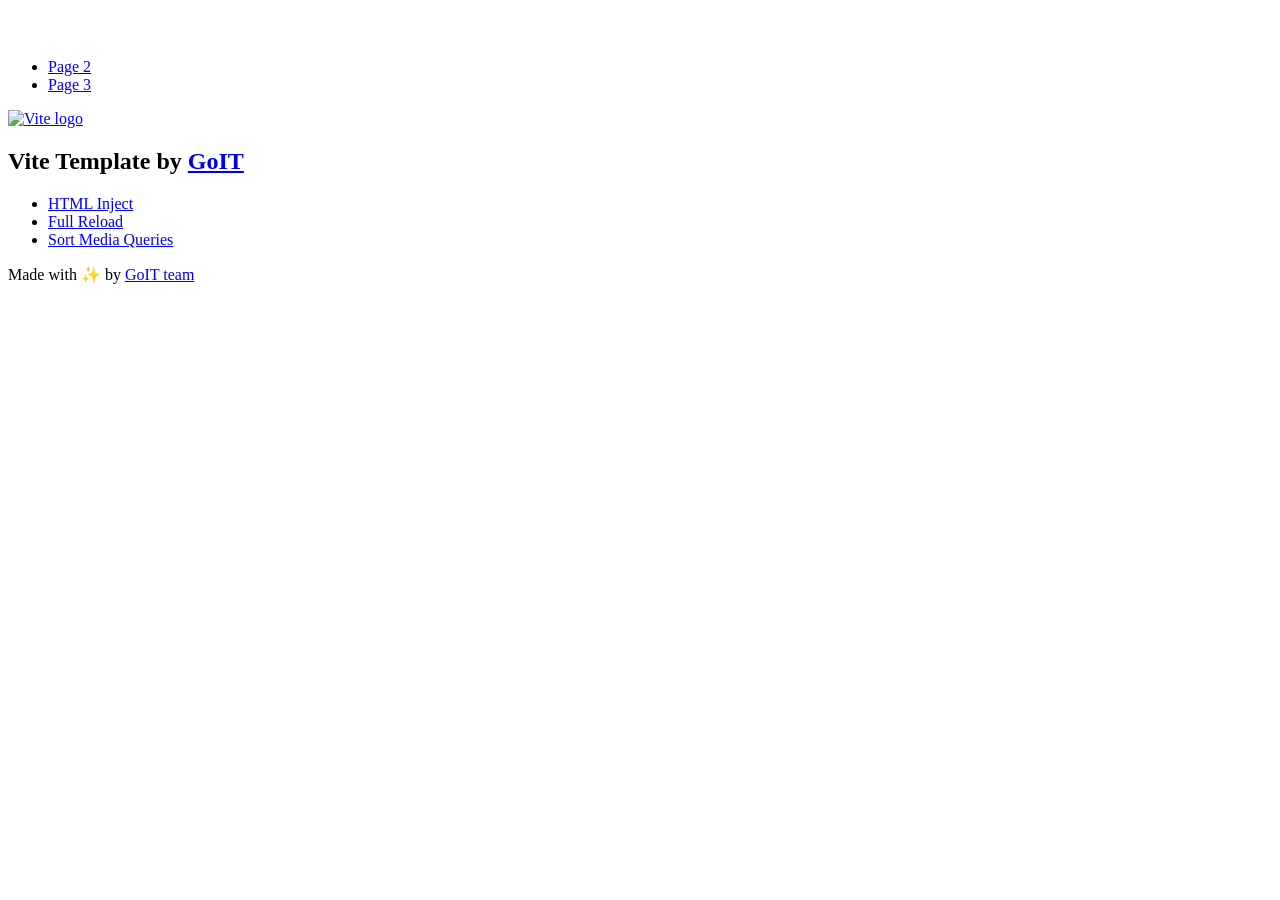
==== index.html @ c0c97dbf "Initialize gh-pages" ====
<!DOCTYPE html>
<html lang="en">
  <head>
    <meta charset="UTF-8" />
    <link rel="icon" type="image/svg+xml" href="/vanilla-app-template/favicon.svg" />
    <meta name="viewport" content="width=device-width, initial-scale=1.0" />
    <title>Vanilla App Template</title>
    <script type="module" crossorigin src="/vanilla-app-template/index.js"></script>
    <link rel="stylesheet" crossorigin href="/vanilla-app-template/assets/styles-DvPDDfy5.css">
  </head>
  <body>
    <header class="header">
  <div class="container">
    <nav class="nav">
      <a class="nav-logo" href="./index.html" aria-label="Site logo">
        <svg class="nav-logo-icon" width="100" height="30">
          <use href="/vanilla-app-template/assets/sprite-E8vg0sBb.svg#logo"></use>
        </svg>
      </a>
      <ul class="nav-list">
        <li class="nav-item">
          <a class="nav-link {=$highlight-act}" href="./page-2.html">Page 2</a>
        </li>
        <li class="nav-item">
          <a class="nav-link {=$highlight-curr}" href="./page-3.html">Page 3</a>
        </li>
      </ul>
    </nav>
  </div>
</header>


    <main>
      <!-- Loads the specified .html file -->
      <section class="vite-promo">
  <div class="container">
    <div class="vite-promo-thumb">
      <a
        class="vite-promo-link"
        href="https://vitejs.dev/"
        target="_blank"
        rel="noopener noreferrer"
        aria-label="Link to Vite official website"
        title="Vite.js  build tool"
      >
        <!-- Path to images as from index.html file -->
        <img
          class="pic"
          src="/vanilla-app-template/assets/vite-logo-9o_aqrTe.png"
          alt="Vite logo"
          width="640"
          height="640"
        />
      </a>
    </div>
    <h1 class="main-title">
      <span class="main-title-gradient">Vite</span>
      Template by
      <a
        class="main-title-link"
        href="https://github.com/goitacademy/vanilla-app-template"
        target="_blank"
        rel="noopener noreferrer"
      >
        GoIT
      </a>
    </h1>
  </div>
</section>

      <article class="badges">
  <div class="container">
    <ul class="badges-list">
      <li class="badges-item">
        <a
          class="badges-link"
          href="https://www.npmjs.com/package/vite-plugin-html-inject"
          target="_blank"
          rel="noopener noreferrer"
        >
          HTML Inject
        </a>
      </li>
      <li class="badges-item">
        <a
          class="badges-link"
          href="https://www.npmjs.com/package/vite-plugin-full-reload"
          target="_blank"
          rel="noopener noreferrer"
        >
          Full Reload
        </a>
      </li>
      <li class="badges-item">
        <a
          class="badges-link"
          href="https://www.npmjs.com/package/postcss-sort-media-queries"
          target="_blank"
          rel="noopener noreferrer"
        >
          Sort Media Queries
        </a>
      </li>
    </ul>
  </div>
</article>

    </main>

    <footer class="footer">
  <div class="container">
    <p class="footer-desc">
      Made with ✨ by
      <a
        class="footer-link"
        href="https://goit.global/ua/"
        target="_blank"
        rel="noopener noreferrer"
      >
        GoIT team
      </a>
    </p>
  </div>
</footer>


  </body>
</html>
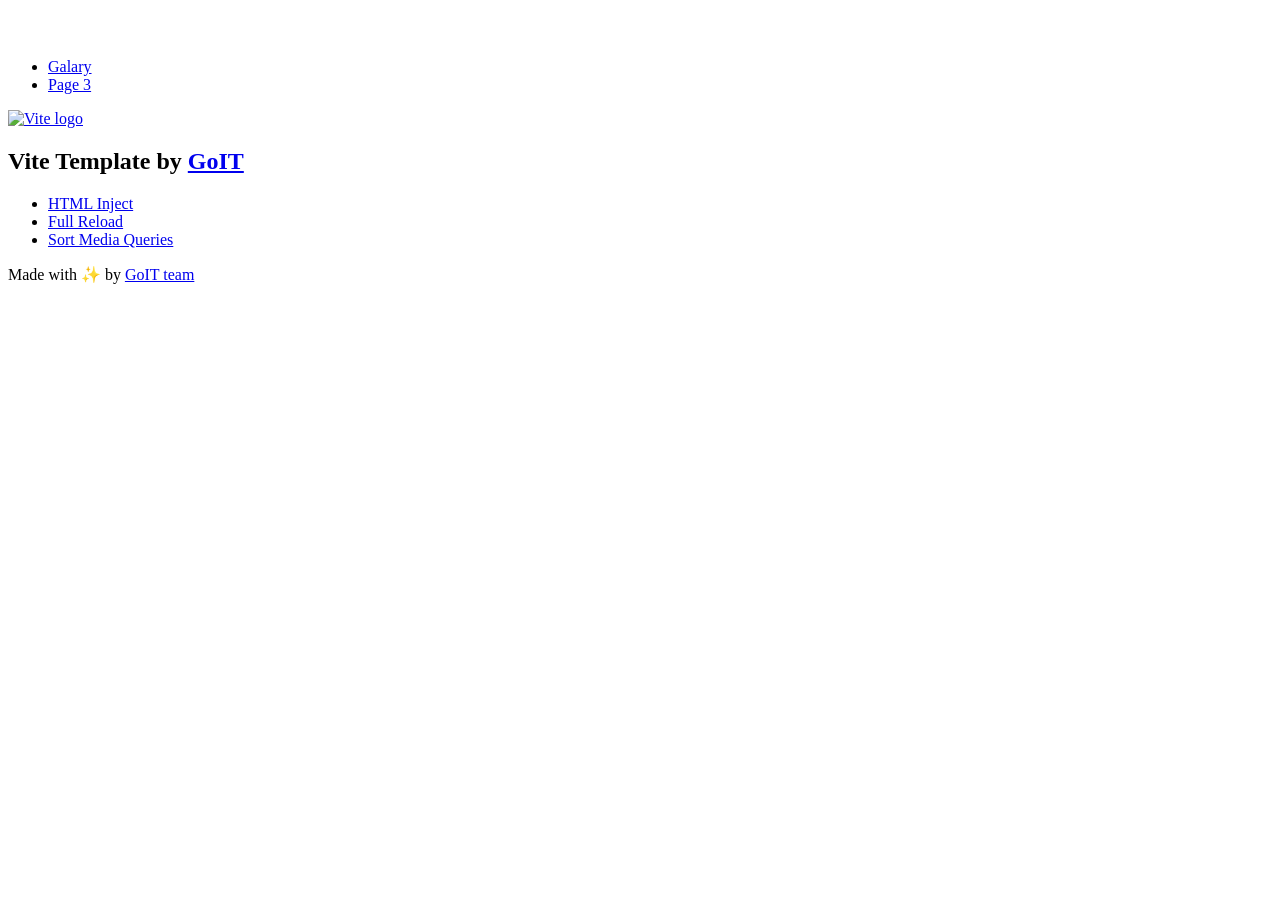
==== commit a148ade7: "Deploying to gh-pages from @ dvk2017/goit-js-hw-09@92f8a63ce2eef8a2792f0752c797a82d88badd02 🚀" ====
--- a/index.html
+++ b/index.html
@@ -2,11 +2,11 @@
 <html lang="en">
   <head>
     <meta charset="UTF-8" />
-    <link rel="icon" type="image/svg+xml" href="/vanilla-app-template/favicon.svg" />
+    <link rel="icon" type="image/svg+xml" href="/goit-js-hw-09/favicon.svg" />
     <meta name="viewport" content="width=device-width, initial-scale=1.0" />
-    <title>Vanilla App Template</title>
-    <script type="module" crossorigin src="/vanilla-app-template/index.js"></script>
-    <link rel="stylesheet" crossorigin href="/vanilla-app-template/assets/styles-DvPDDfy5.css">
+    <title>Homework 9</title>
+    <script type="module" crossorigin src="/goit-js-hw-09/assets/modulepreload-polyfill-B5Qt9EMX.js"></script>
+    <link rel="stylesheet" crossorigin href="/goit-js-hw-09/assets/index-DvPDDfy5.css">
   </head>
   <body>
     <header class="header">
@@ -14,12 +14,14 @@
     <nav class="nav">
       <a class="nav-logo" href="./index.html" aria-label="Site logo">
         <svg class="nav-logo-icon" width="100" height="30">
-          <use href="/vanilla-app-template/assets/sprite-E8vg0sBb.svg#logo"></use>
+          <use href="/goit-js-hw-09/assets/sprite-E8vg0sBb.svg#logo"></use>
         </svg>
       </a>
       <ul class="nav-list">
         <li class="nav-item">
-          <a class="nav-link {=$highlight-act}" href="./page-2.html">Page 2</a>
+          <a class="nav-link {=$highlight-act}" href="../1-gallery.html"
+            >Galary</a
+          >
         </li>
         <li class="nav-item">
           <a class="nav-link {=$highlight-curr}" href="./page-3.html">Page 3</a>
@@ -46,7 +48,7 @@
         <!-- Path to images as from index.html file -->
         <img
           class="pic"
-          src="/vanilla-app-template/assets/vite-logo-9o_aqrTe.png"
+          src="/goit-js-hw-09/assets/vite-logo-9o_aqrTe.png"
           alt="Vite logo"
           width="640"
           height="640"
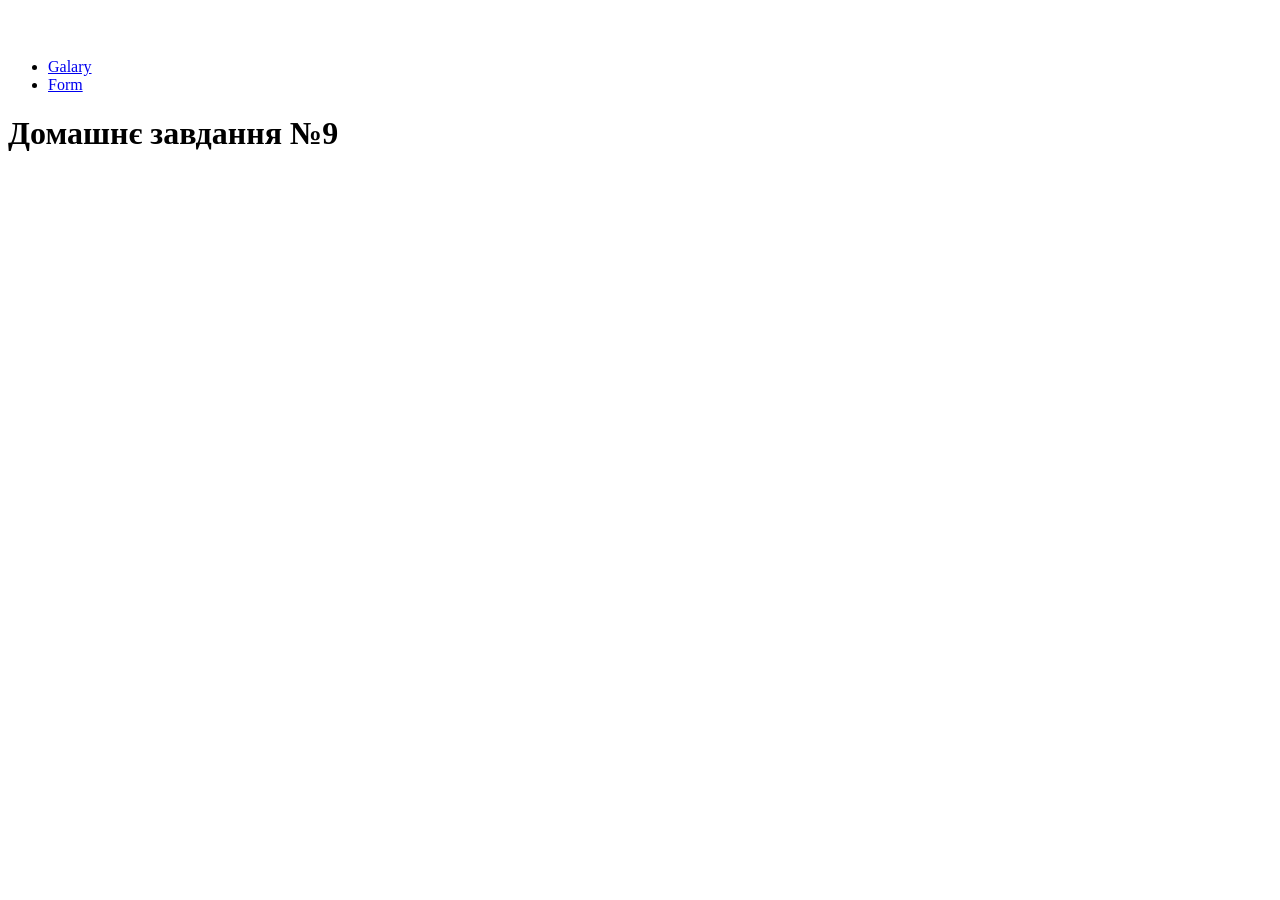
==== commit 6cd90773: "Deploying to gh-pages from @ dvk2017/goit-js-hw-09@0cf4397d7a326ac2e3c77388949de5a82fa3763f 🚀" ====
--- a/index.html
+++ b/index.html
@@ -6,7 +6,7 @@
     <meta name="viewport" content="width=device-width, initial-scale=1.0" />
     <title>Homework 9</title>
     <script type="module" crossorigin src="/goit-js-hw-09/assets/modulepreload-polyfill-B5Qt9EMX.js"></script>
-    <link rel="stylesheet" crossorigin href="/goit-js-hw-09/assets/index-DvPDDfy5.css">
+    <link rel="stylesheet" crossorigin href="/goit-js-hw-09/assets/index-DTODJj1r.css">
   </head>
   <body>
     <header class="header">
@@ -19,12 +19,12 @@
       </a>
       <ul class="nav-list">
         <li class="nav-item">
-          <a class="nav-link {=$highlight-act}" href="../1-gallery.html"
+          <a class="nav-link {=$highlight-act}" href="./1-gallery.html"
             >Galary</a
           >
         </li>
         <li class="nav-item">
-          <a class="nav-link {=$highlight-curr}" href="./page-3.html">Page 3</a>
+          <a class="nav-link {=$highlight-curr}" href="./2-form.html">Form</a>
         </li>
       </ul>
     </nav>
@@ -33,98 +33,8 @@
 
 
     <main>
-      <!-- Loads the specified .html file -->
-      <section class="vite-promo">
-  <div class="container">
-    <div class="vite-promo-thumb">
-      <a
-        class="vite-promo-link"
-        href="https://vitejs.dev/"
-        target="_blank"
-        rel="noopener noreferrer"
-        aria-label="Link to Vite official website"
-        title="Vite.js  build tool"
-      >
-        <!-- Path to images as from index.html file -->
-        <img
-          class="pic"
-          src="/goit-js-hw-09/assets/vite-logo-9o_aqrTe.png"
-          alt="Vite logo"
-          width="640"
-          height="640"
-        />
-      </a>
-    </div>
-    <h1 class="main-title">
-      <span class="main-title-gradient">Vite</span>
-      Template by
-      <a
-        class="main-title-link"
-        href="https://github.com/goitacademy/vanilla-app-template"
-        target="_blank"
-        rel="noopener noreferrer"
-      >
-        GoIT
-      </a>
-    </h1>
-  </div>
-</section>
-
-      <article class="badges">
-  <div class="container">
-    <ul class="badges-list">
-      <li class="badges-item">
-        <a
-          class="badges-link"
-          href="https://www.npmjs.com/package/vite-plugin-html-inject"
-          target="_blank"
-          rel="noopener noreferrer"
-        >
-          HTML Inject
-        </a>
-      </li>
-      <li class="badges-item">
-        <a
-          class="badges-link"
-          href="https://www.npmjs.com/package/vite-plugin-full-reload"
-          target="_blank"
-          rel="noopener noreferrer"
-        >
-          Full Reload
-        </a>
-      </li>
-      <li class="badges-item">
-        <a
-          class="badges-link"
-          href="https://www.npmjs.com/package/postcss-sort-media-queries"
-          target="_blank"
-          rel="noopener noreferrer"
-        >
-          Sort Media Queries
-        </a>
-      </li>
-    </ul>
-  </div>
-</article>
-
+      <div class="homeWork"><h1 class="big">Домашнє завдання №9</h1></div>
     </main>
-
-    <footer class="footer">
-  <div class="container">
-    <p class="footer-desc">
-      Made with ✨ by
-      <a
-        class="footer-link"
-        href="https://goit.global/ua/"
-        target="_blank"
-        rel="noopener noreferrer"
-      >
-        GoIT team
-      </a>
-    </p>
-  </div>
-</footer>
-
 
   </body>
 </html>
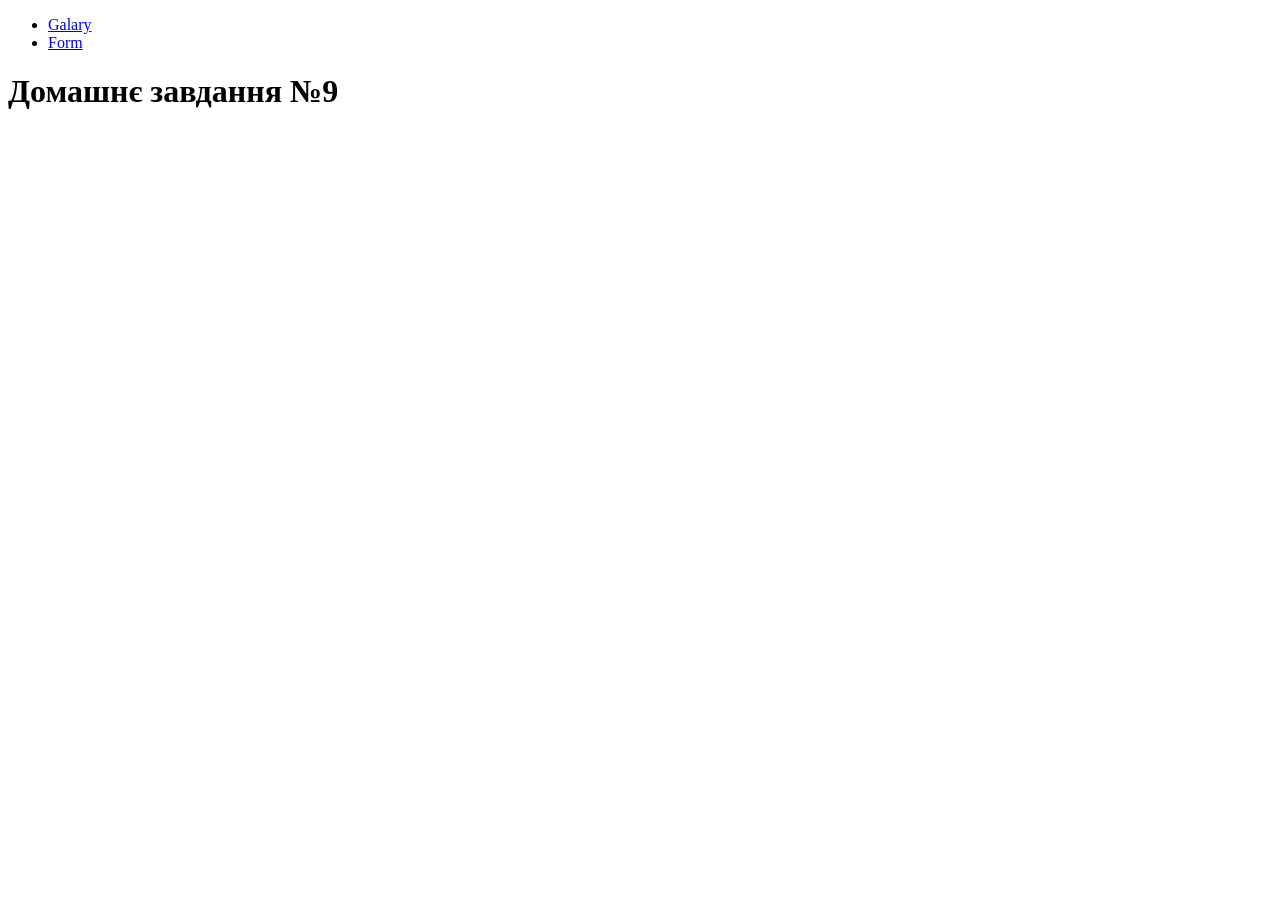
==== commit bee55f44: "Deploying to gh-pages from @ dvk2017/goit-js-hw-09@303a6e0e5484c071d4275a8fa45c10d2baf697a4 🚀" ====
--- a/index.html
+++ b/index.html
@@ -10,27 +10,19 @@
   </head>
   <body>
     <header class="header">
-  <div class="container">
-    <nav class="nav">
-      <a class="nav-logo" href="./index.html" aria-label="Site logo">
-        <svg class="nav-logo-icon" width="100" height="30">
-          <use href="/goit-js-hw-09/assets/sprite-E8vg0sBb.svg#logo"></use>
-        </svg>
-      </a>
-      <ul class="nav-list">
-        <li class="nav-item">
-          <a class="nav-link {=$highlight-act}" href="./1-gallery.html"
-            >Galary</a
-          >
-        </li>
-        <li class="nav-item">
-          <a class="nav-link {=$highlight-curr}" href="./2-form.html">Form</a>
-        </li>
-      </ul>
-    </nav>
-  </div>
-</header>
-
+      <div class="container">
+        <nav class="nav">
+          <ul class="nav-list">
+            <li class="nav-item">
+              <a class="nav-link" href="./1-gallery.html">Galary</a>
+            </li>
+            <li class="nav-item">
+              <a class="nav-link" href="./2-form.html">Form</a>
+            </li>
+          </ul>
+        </nav>
+      </div>
+    </header>
 
     <main>
       <div class="homeWork"><h1 class="big">Домашнє завдання №9</h1></div>
